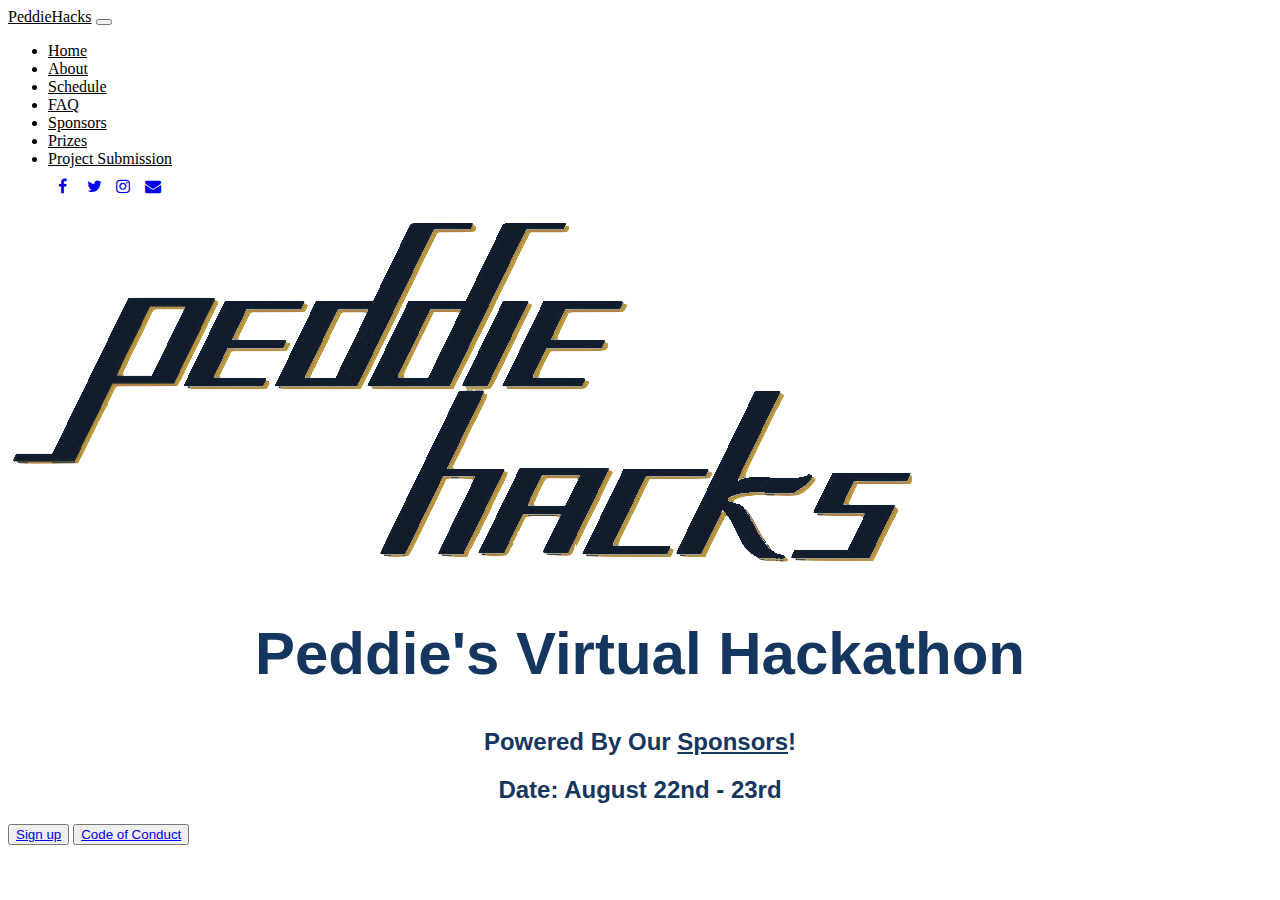
==== index.html @ 4a47a160 "fixed devpost link" ====
<!doctype html>
<html class="no-js" lang="en">
<head>
<meta charset="utf-8" />
<meta name="viewport" content="width=device-width, initial-scale=1.0" />
<title>PeddieHacks</title>

<link href="https://stackpath.bootstrapcdn.com/bootstrap/4.5.0/css/bootstrap.min.css" rel="stylesheet" integrity="sha384-9aIt2nRpC12Uk9gS9baDl411NQApFmC26EwAOH8WgZl5MYYxFfc+NcPb1dKGj7Sk" crossorigin="anonymous">
<link rel = "stylesheet" type = "text/css" href = "./main.css"/>
<script src="https://code.jquery.com/jquery-3.3.1.slim.min.js" integrity="sha384-q8i/X+965DzO0rT7abK41JStQIAqVgRVzpbzo5smXKp4YfRvH+8abtTE1Pi6jizo" crossorigin="anonymous"></script>
<script src="https://cdnjs.cloudflare.com/ajax/libs/popper.js/1.14.7/umd/popper.min.js" integrity="sha384-UO2eT0CpHqdSJQ6hJty5KVphtPhzWj9WO1clHTMGa3JDZwrnQq4sF86dIHNDz0W1" crossorigin="anonymous"></script>
<script src="https://stackpath.bootstrapcdn.com/bootstrap/4.3.1/js/bootstrap.min.js" integrity="sha384-JjSmVgyd0p3pXB1rRibZUAYoIIy6OrQ6VrjIEaFf/nJGzIxFDsf4x0xIM+B07jRM" crossorigin="anonymous"></script>

</head>

<body id="body">
 
<header id="includedContent"></header>


<!--Simple navigation bar at the top of website-->
<nav class="navbar navbar-expand-lg navbar-dark bg-warning">
    <a class="navbar-brand " href="index.html">PeddieHacks</a>
    <button class="navbar-toggler" type="button" data-toggle="collapse" data-target="#navbarSupportedContent" aria-controls="navbarSupportedContent" aria-expanded="false" aria-label="Toggle navigation">
        <span class="navbar-toggler-icon"></span>
    </button>

    <div class="collapse navbar-collapse" id="navbarSupportedContent">
        <ul class="navbar-nav ml-auto">
            <li class="nav-item">
                <a class="nav-link" href="index.html">Home</a>
            </li>
            <li class="nav-item">
                <a class="nav-link" href="about.html">About</a> <!-- put team and contact in here -->
            </li>
            <li class="nav-item">
                <a class="nav-link" href="details.html">Schedule</a> <!-- Put schedule, and details in here-->
            </li>
            <li class="nav-item">
                <a class="nav-link" href="faq.html">FAQ</a>
            </li>
            <li class="nav-item">
                <a class="nav-link" href="sponsors.html">Sponsors</a>
            </li>
            <li class="nav-item">
                <a class="nav-link" href="prizes.html">Prizes</a>
            </li>
            <li class="nav-item"> <!-- consider getting rid of this-->
                <a class="nav-link" href="https://peddiehacks.devpost.com/">Project Submission</a>
            </li>
            <link rel="stylesheet" href="https://cdnjs.cloudflare.com/ajax/libs/font-awesome/4.7.0/css/font-awesome.min.css">

            <!-- Add font awesome icons -->
            <a href="https://www.facebook.com/PeddieHacks2020/?modal=admin_todo_tour" class="fa fa-facebook fa-large"></a>
            <a href="https://twitter.com/PeddieHacks" class="fa fa-twitter fa-large"></a>
            <a href="https://www.instagram.com/peddie_cs/" class="fa fa-instagram fa-large"></a>
            <a href="mailto:peddiehacks@gmail.com" class="fa fa-envelope fa-large"></a>
        </ul>
    </div>
    
</nav>

<!-- Main jumbotron for a primary marketing message or call to action -->
<div class="jumbotron min-vh-90 text-center background m-0 d-flex flex-column justify-content-center">
    <div class="container">
        <div class="row">
            <div class="col-12">
                <img class="img-fluid logoImg" src="./assets/peddieHacks.png" />
            </div>
        </div>
        <div class="row">
            <div class="col-12">
                <h1 class="bigText">Peddie's Virtual Hackathon</h1>
                <h2 class="h2Text">Powered By Our <a href="sponsors.html" class="sponsorsLink">Sponsors</a>!</h2>
                <h2 class="h2Text">Date: August 22nd - 23rd</h2>
                
            </div>
        </div>
        <div class="row">
            <div class="col-12">
                <button class="btn btn-lg btn-warning"><a href="https://forms.gle/bu1w1jhDu46smNNu5">Sign up</a></button>
                <button class="btn btn-lg btn-warning"><a href="https://static.mlh.io/docs/mlh-code-of-conduct.pdf">Code of Conduct</a></button>
            </div>
        </div>
      </div>
</div>
    
</body>
</html>
---- main.css ----
.logo{
    margin-top:50px;
    padding-top:50px;
}
.nav-link{
    color:black !important;
}
.bigText{
    color: #15365e;
    font-size:60px;
    text-align:center;
    font-family: "brandon-grotesque", sans-serif;
    padding-top:10px;
}
.h2Text{
    color: #15365e;
    text-align:center;
    font-family: "brandon-grotesque", sans-serif;
}
.dateRow{
    margin-top:20px;
    padding-top:20px;
}
.firstPage{
    padding-top:25px;
}
.jumbotron{
    margin-bottom:0px !important;
    margin-right:0px !important;
    margin-left:0px !important;
}
.container-fluid{
    padding-top:10px;
}
.detailsText{
    text-align:center;
}
#peddieBlueAndGold{/** storing these here in case we decide to use them**/
    background-color: #cc9800;

    background-color: #153256;
}

.headerText{
    color: #cc9800;
    font-size: 40px;
    font-family: "brandon-grotesque", sans-serif;
    margin-top:20px;
}
.bodyText{
    color: #15365e;
    font-size: 30px;
    margin-left:30px;
    font-family: "brandon-grotesque", sans-serif;
}

.imageDesc{
    color: #15365e;
    font-size: 20px;
    font-family: "brandon-grotesque", sans-serif;
}
.sponsors{
    text-align:center;
}
.jumbotronTitleBackground {
    background-image: url("./assets/techBackground1.jpg");
    background-size: cover;
}
.jumbotronTextBackground {
    background-image: url("./assets/techBackground.jpg");
    background-size: cover;
}
.large{
    font-size: 70px;
    font-weight:900;
    color:white;
}
.sponsorsLink{
    color: #15365e;
    font-weight:bold;
    text-decoration: underline;
}
.sponsorsLink:hover {
    
    background-color: lightblue; 
  }
.largeTitle{
    font-size: 70px;
    font-weight:900;
    color:white;
}
.textAlignment{
    text-align:center;
    justify-content:left;
}
.faq{
    text-align:center;
}
.details{
    text-align:center;
}
.bodyTextfaq{
    color: #15365e;
    font-size: 20px;
    margin-left:30px;
    font-family: "brandon-grotesque", sans-serif;
}
.sponsorsText{
    color: #15365e;
    font-size: 50px;
    font-weight: 900;
    font-family: "brandon-grotesque", sans-serif;
    margin-bottom:70px;
    
    text-decoration: underline;
}
.picture{
    justify-content: center; 
        width: 100%; 
        height:auto!important;
        margin-bottom:40px;
}

.fa {
    padding: 10px;
    width: 5px;
    text-align: center;
    text-decoration: none;
  }
.navbar-brand{
    color:black !important;
}
.background{
    color:white; /*Change stuff inside this for background color*/
}
@media (max-width:992px){
    .largeTitle{
        font-size:35px;
    }
}
@media (max-width:992px){
    .bodyText{
        font-size:20px;
    }
}
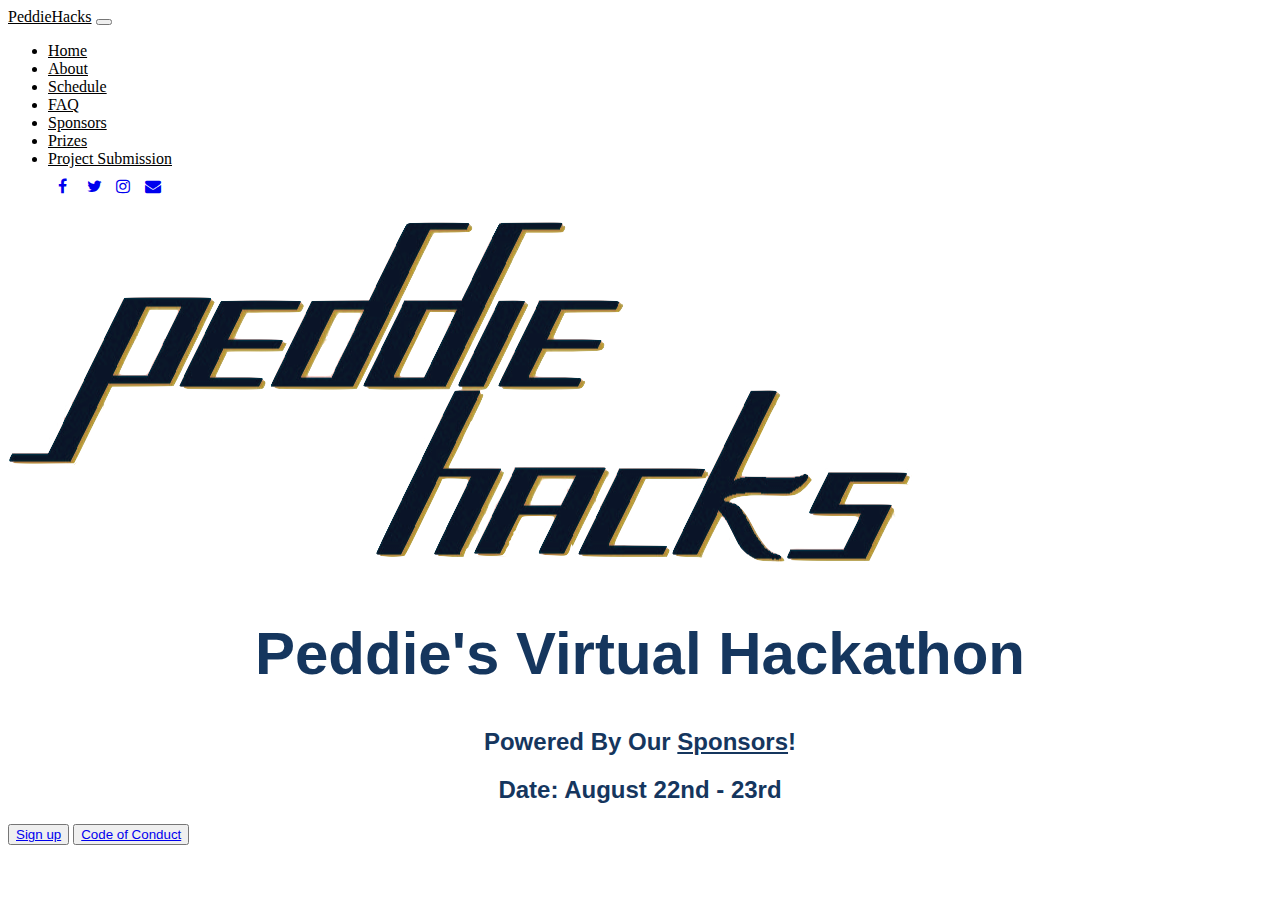
==== commit c245451a: "Revert "added defringed logo"" ====
--- a/index.html
+++ b/index.html
@@ -65,7 +65,7 @@
     <div class="container">
         <div class="row">
             <div class="col-12">
-                <img class="img-fluid logoImg" src="./assets/peddieHacks.png" />
+                <img class="img-fluid logoImg" src="./assets/logo.png" />
             </div>
         </div>
         <div class="row">
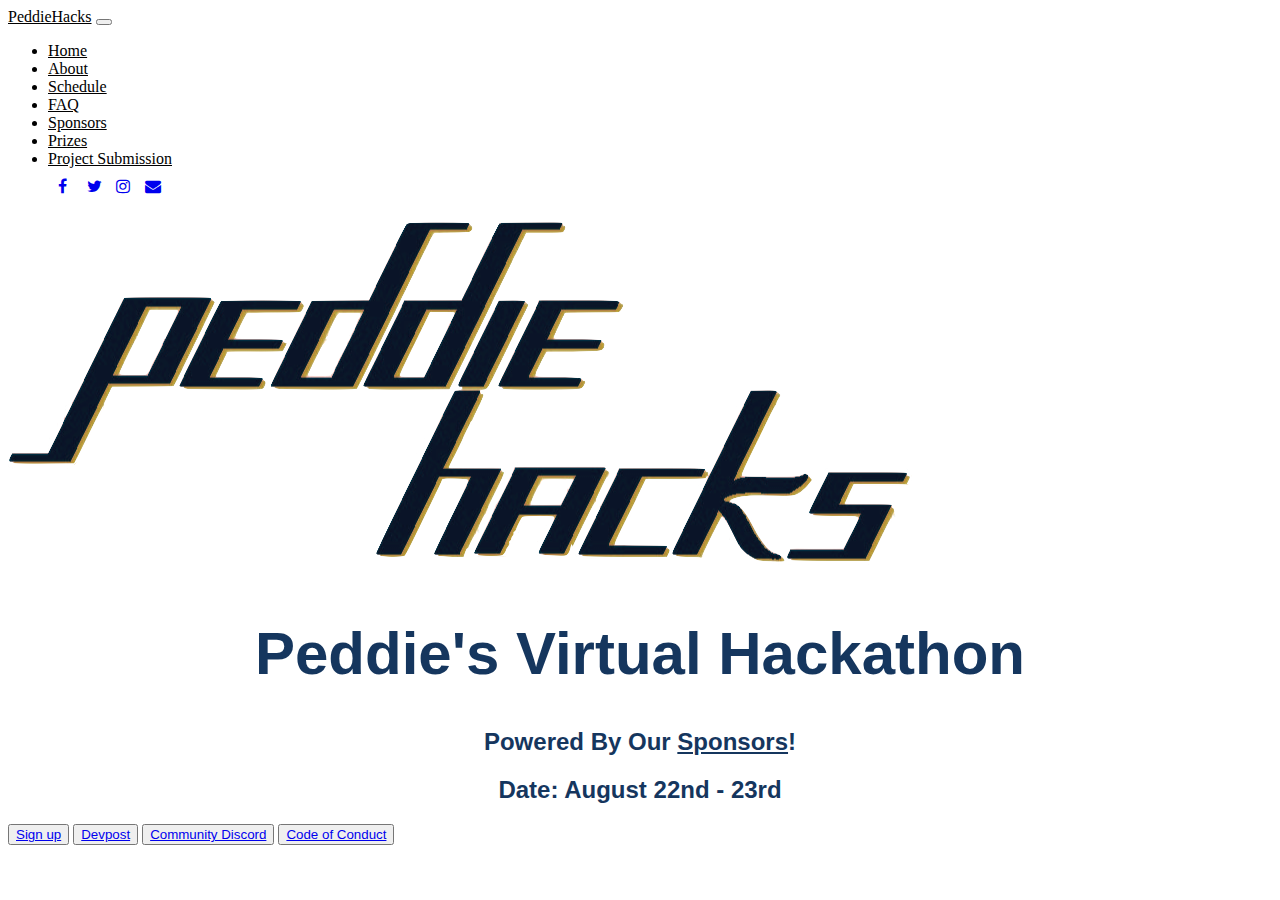
==== commit 5ff6962a: "updated stuff except for prizes" ====
--- a/index.html
+++ b/index.html
@@ -79,6 +79,8 @@
         <div class="row">
             <div class="col-12">
                 <button class="btn btn-lg btn-warning"><a href="https://forms.gle/bu1w1jhDu46smNNu5">Sign up</a></button>
+                <button class="btn btn-lg btn-warning"><a href="https://peddiehacks.devpost.com">Devpost</a></button>
+                <button class="btn btn-lg btn-warning"><a href="https://discord.com/invite/Zprs7yC">Community Discord</a></button>
                 <button class="btn btn-lg btn-warning"><a href="https://static.mlh.io/docs/mlh-code-of-conduct.pdf">Code of Conduct</a></button>
             </div>
         </div>
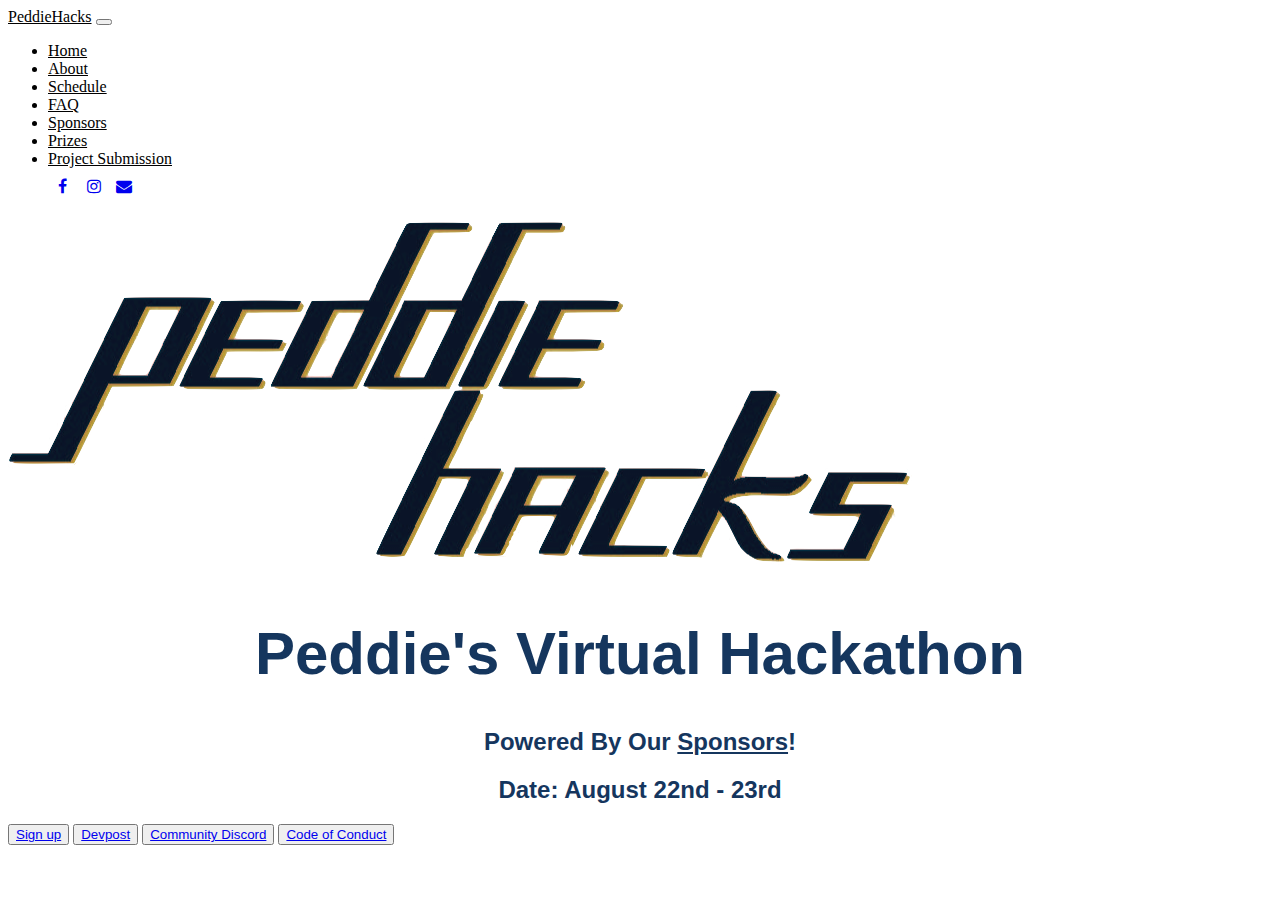
==== commit fbbcd4ce: "deleted twitter" ====
--- a/index.html
+++ b/index.html
@@ -52,7 +52,6 @@
 
             <!-- Add font awesome icons -->
             <a href="https://www.facebook.com/PeddieHacks2020/?modal=admin_todo_tour" class="fa fa-facebook fa-large"></a>
-            <a href="https://twitter.com/PeddieHacks" class="fa fa-twitter fa-large"></a>
             <a href="https://www.instagram.com/peddie_cs/" class="fa fa-instagram fa-large"></a>
             <a href="mailto:peddiehacks@gmail.com" class="fa fa-envelope fa-large"></a>
         </ul>
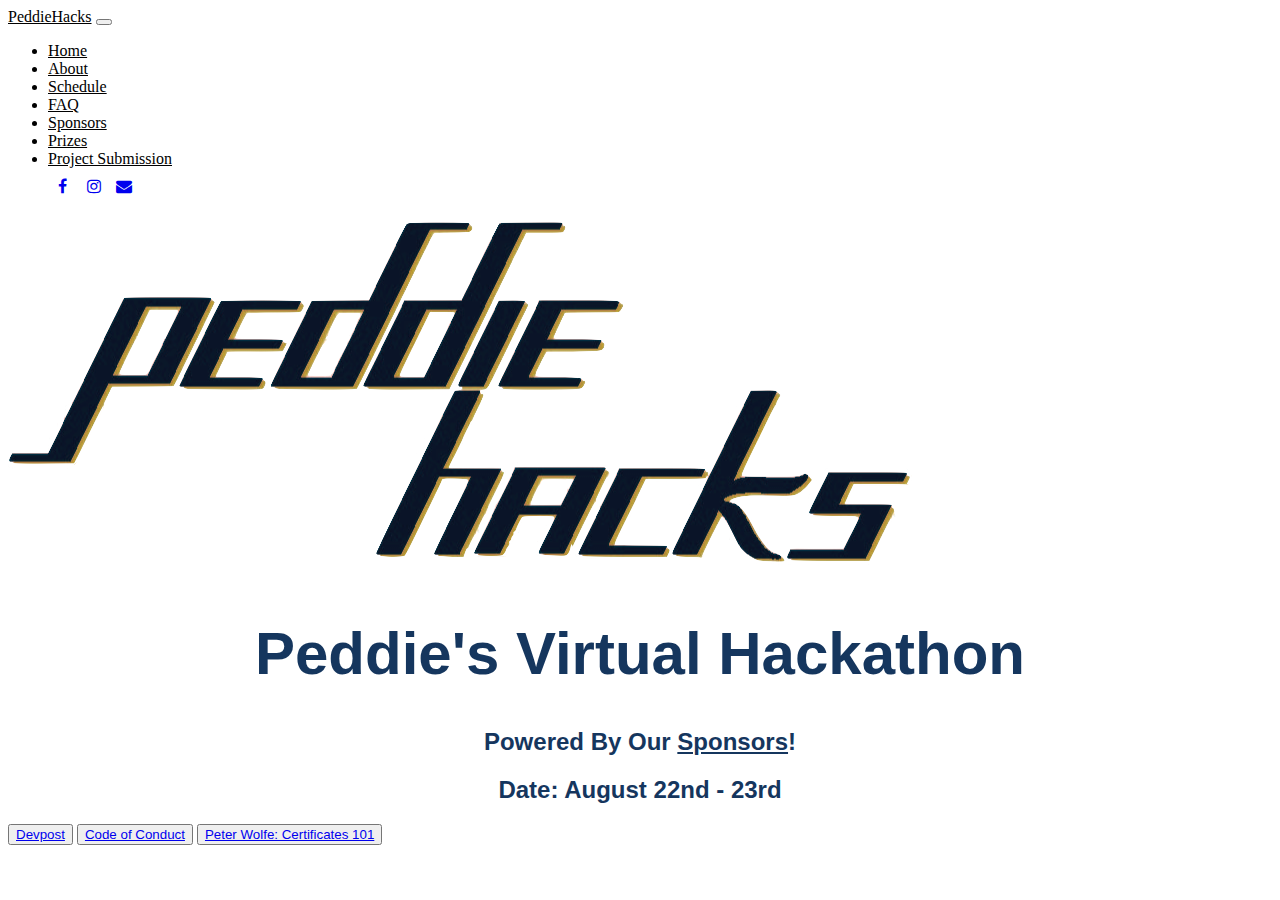
==== commit c374b0c7: "Update index.html" ====
--- a/index.html
+++ b/index.html
@@ -77,13 +77,12 @@
         </div>
         <div class="row">
             <div class="col-12">
-                <button class="btn btn-lg btn-warning"><a href="https://forms.gle/bu1w1jhDu46smNNu5">Sign up</a></button>
                 <button class="btn btn-lg btn-warning"><a href="https://peddiehacks.devpost.com">Devpost</a></button>
-                <button class="btn btn-lg btn-warning"><a href="https://discord.com/invite/Zprs7yC">Community Discord</a></button>
                 <button class="btn btn-lg btn-warning"><a href="https://static.mlh.io/docs/mlh-code-of-conduct.pdf">Code of Conduct</a></button>
+                <button class="btn btn-lg btn-warning"><a href="https://drive.google.com/file/d/1c6MIA0s4y71PFoixWJ5meeVQqMuaNAAU/view?usp=sharing">Peter Wolfe: Certificates 101</a></button>
             </div>
         </div>
-      </div>
+    </div>
 </div>
     
 </body>
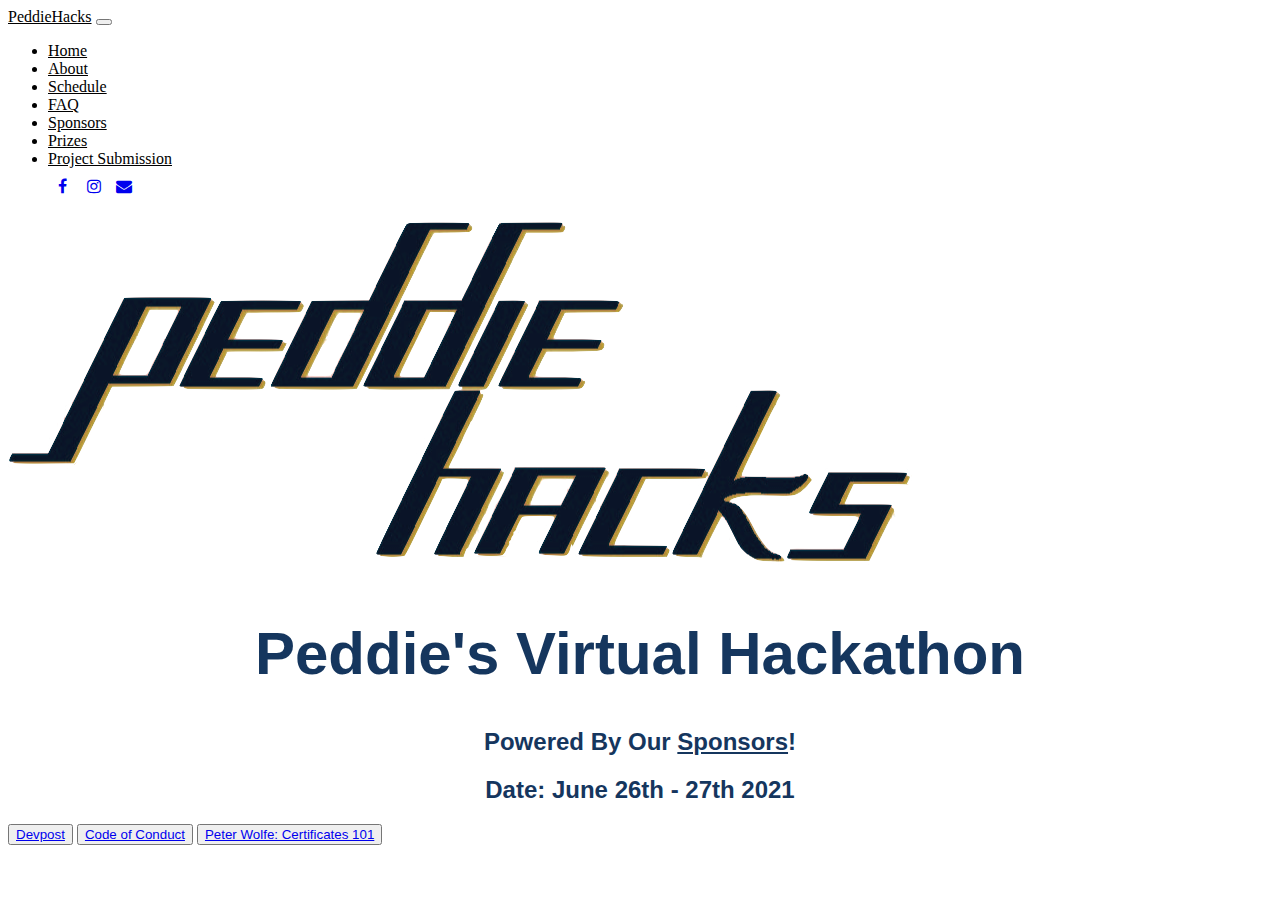
==== commit ee1b8fc1: "date change" ====
--- a/index.html
+++ b/index.html
@@ -71,7 +71,7 @@
             <div class="col-12">
                 <h1 class="bigText">Peddie's Virtual Hackathon</h1>
                 <h2 class="h2Text">Powered By Our <a href="sponsors.html" class="sponsorsLink">Sponsors</a>!</h2>
-                <h2 class="h2Text">Date: August 22nd - 23rd</h2>
+                <h2 class="h2Text">Date: June 26th - 27th 2021</h2>
                 
             </div>
         </div>
